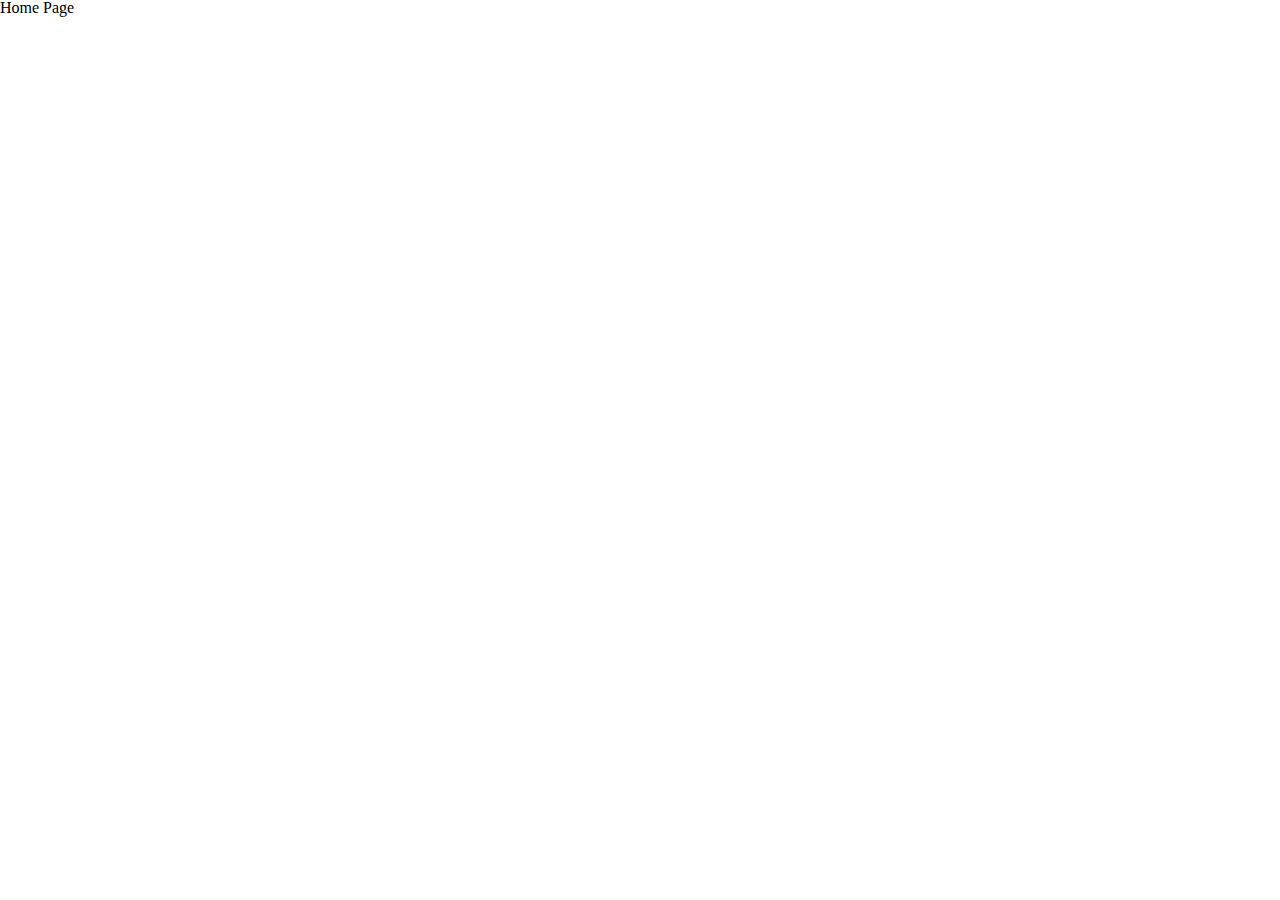
==== index.html @ f3fef269 "Criado arquivos .html e .css para todas as páginas. Criado arquivo de reset do CSS e criado arquivo " ====
<!DOCTYPE html>
<html lang="pt-br">
	<head>
		<meta charset="UTF-8">
		<title>Dev - LCM</title>
		<link rel="stylesheet" href="styles/index.css">
		<link rel="stylesheet" href="styles/reset.css">
		<link rel="stylesheet" href="styles/base.css">
	</head>
	<body>
		Home Page
	</body>
</html>
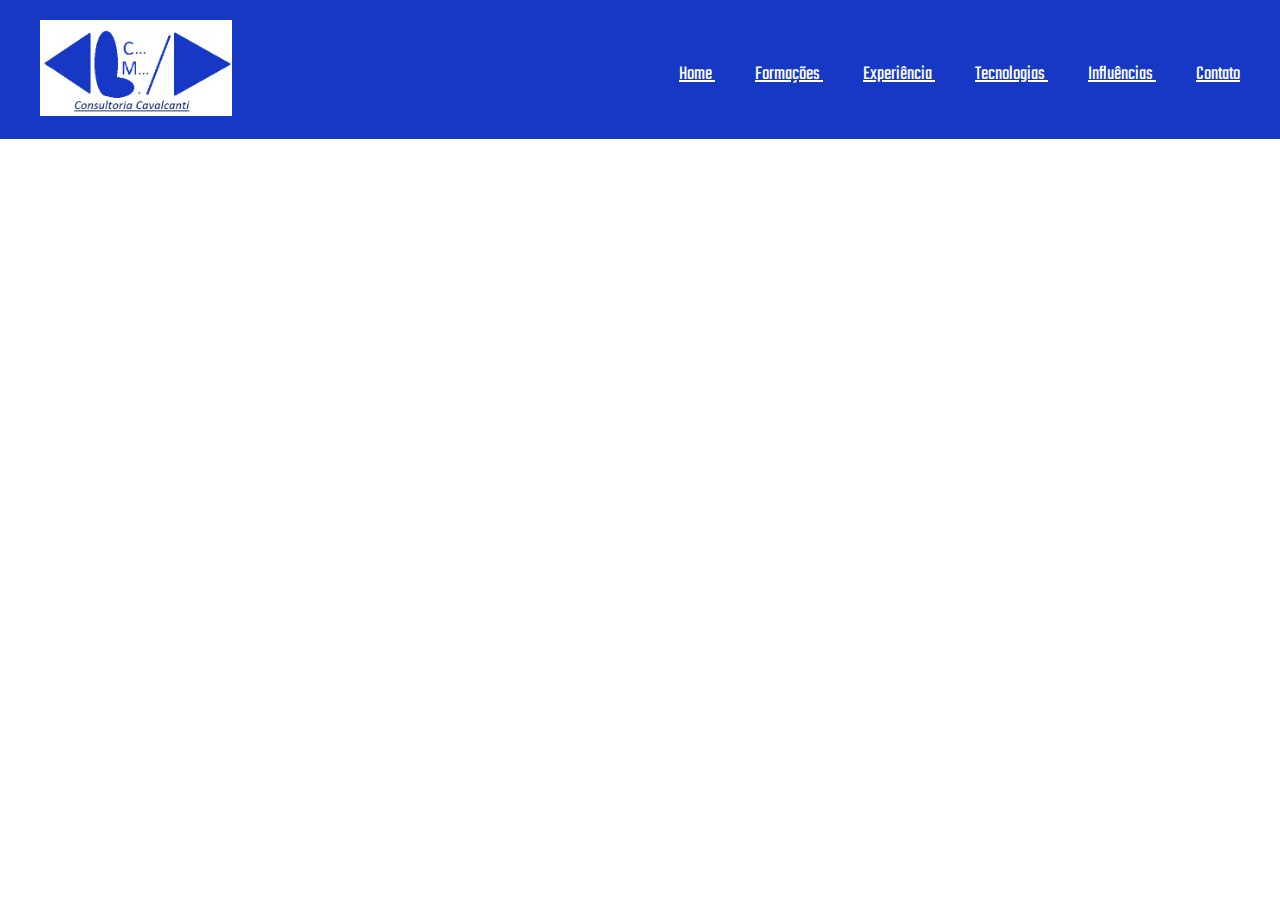
==== commit 2ccd0c31: "Armazenado as imagens e os textos até então escolhidos. Criado cabeçalho." ====
--- a/index.html
+++ b/index.html
@@ -8,6 +8,31 @@
 		<link rel="stylesheet" href="styles/base.css">
 	</head>
 	<body>
-		Home Page
+		<header>
+			<div class="in_cabecalho">
+				<h1>
+					<img class="in_logo" src="images/logo_site_estatico.png" alt="logo_consultoria_cavalcanti">
+				</h1>
+
+				<nav>
+					<ul class="in_menu fonte_titulo">
+						<li> <a href="index.html"> Home </a> </li>
+						<li> <a href="pages/formacoes.html"> Formações </a> </li>
+						<li> <a href="pages/experiencias.html"> Experiência </a> </li>
+						<li> <a href="pages/tecnologias.html"> Tecnologias </a> </li>
+						<li> <a href="pages/influencias.html"> Influências </a> </li>
+						<li> <a href="pages/contato.html"> Contato </a> </li>
+					</ul>
+				</nav>
+			</div>
+		</header>
+
+		<main>
+
+		</main>
+
+		<footer>
+			
+		</footer>
 	</body>
 </html>--- a/styles/index.css
+++ b/styles/index.css
@@ -0,0 +1,4 @@
+main {
+	background-image: url("../images/site-background.jpg");
+	background-repeat: no-repeat;
+}--- a/styles/base.css
+++ b/styles/base.css
@@ -0,0 +1,43 @@
+@import url('https://fonts.googleapis.com/css2?family=Patrick+Hand&display=swap');
+@import url('https://fonts.googleapis.com/css2?family=Teko&display=swap');
+
+.fonte_titulo {
+	font-family: "Teko";
+}
+
+.fonte_corpo {
+	font-family: "Patrick Hand";
+}
+
+header {
+	background: #1638C5;
+}
+
+.in_cabecalho {
+	padding: 20px 0;
+}
+
+.in_cabecalho .in_logo {
+	width: 15%;
+	margin-left: 40px;
+}
+
+.in_cabecalho .in_menu {
+	position: absolute;
+	top: 65px;
+	right: 0;
+}
+
+.in_cabecalho .in_menu li {
+	display: inline;
+	margin-right: 40px;
+}
+
+.in_cabecalho .in_menu a {
+	color: #FFFFFF;
+	font-size: 20px;
+}
+
+footer {
+	background: #051865;
+}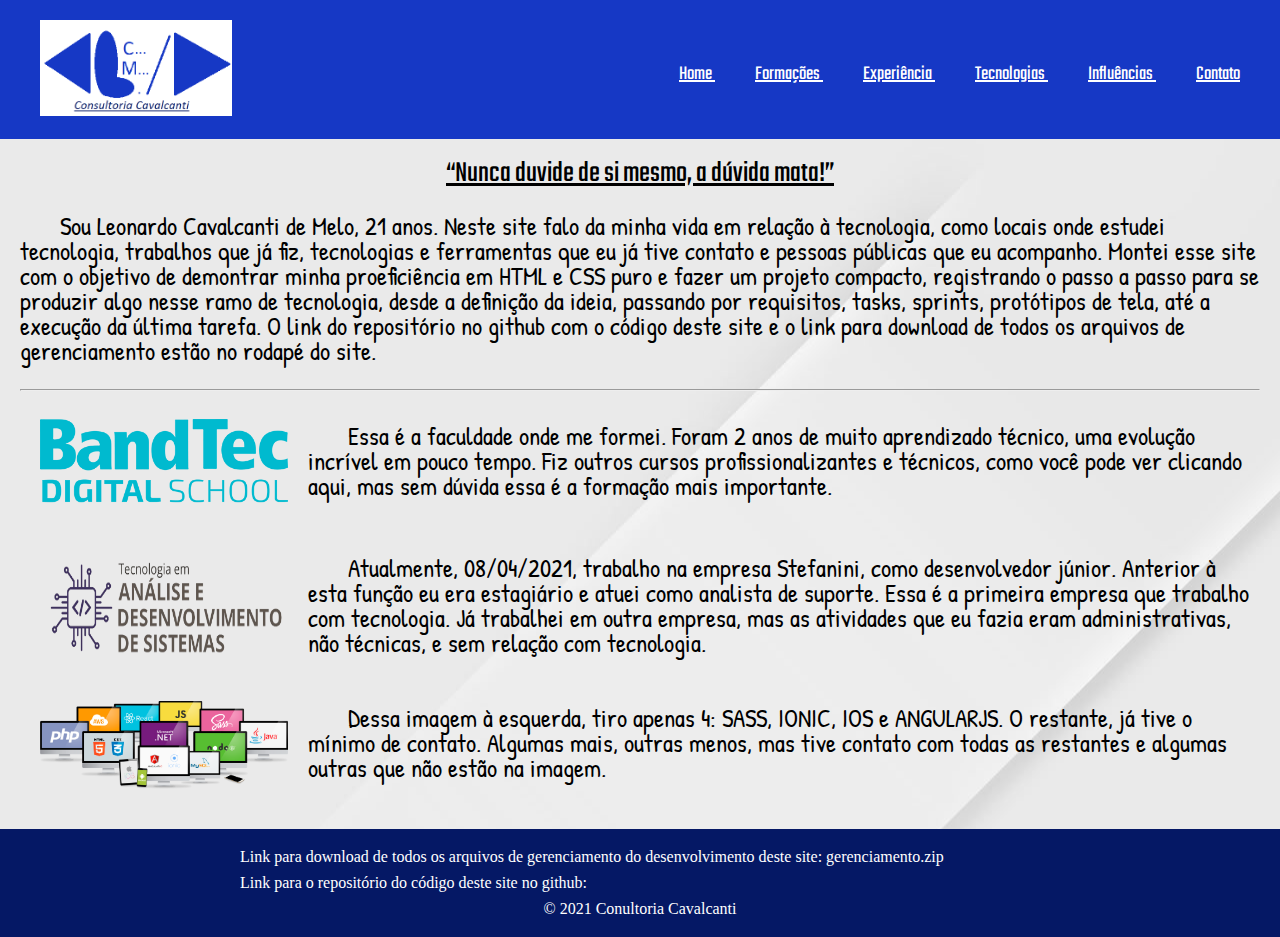
==== commit 50da6410: "Finalizado página inicial" ====
--- a/index.html
+++ b/index.html
@@ -9,13 +9,13 @@
 	</head>
 	<body>
 		<header>
-			<div class="in_cabecalho">
+			<div class="base_cabecalho">
 				<h1>
-					<img class="in_logo" src="images/logo_site_estatico.png" alt="logo_consultoria_cavalcanti">
+					<img class="base_logo" src="images/logo_site_estatico.png" alt="logo_consultoria_cavalcanti">
 				</h1>
 
 				<nav>
-					<ul class="in_menu fonte_titulo">
+					<ul class="base_menu base_fonte_titulo">
 						<li> <a href="index.html"> Home </a> </li>
 						<li> <a href="pages/formacoes.html"> Formações </a> </li>
 						<li> <a href="pages/experiencias.html"> Experiência </a> </li>
@@ -28,11 +28,49 @@
 		</header>
 
 		<main>
+			<div class="index_principal">
+				<h2 class="base_fonte_titulo index_titulo"> “Nunca duvide de si mesmo, a dúvida mata!” </h2>
 
+				<p class="index_identacao_paragrafo index_corpo base_fonte_corpo"> 
+					Sou Leonardo Cavalcanti de Melo, 21 anos. Neste site falo da minha vida em relação à tecnologia, como locais onde estudei tecnologia, trabalhos que já fiz, tecnologias e ferramentas que eu já tive contato e pessoas públicas que eu acompanho. Montei esse site com o objetivo de demontrar minha proeficiência em HTML e CSS puro e fazer um projeto compacto, registrando o passo a passo para se produzir algo nesse ramo de tecnologia, desde a definição da ideia, passando por requisitos, tasks, sprints, protótipos de tela, até a execução da última tarefa. O link do repositório no github com o código deste site e o link para download de todos os arquivos de gerenciamento estão no rodapé do site. 
+				</p>
+
+				<hr/>
+
+				<div class="index_bandtec">
+					<img src="images/logo_bandtec.png">
+
+					<p class="index_identacao_paragrafo index_corpo base_fonte_corpo">
+						Essa é a faculdade onde me formei. Foram 2 anos de muito aprendizado técnico, uma evolução incrível em pouco tempo. Fiz outros cursos profissionalizantes e técnicos, como você pode ver clicando aqui, mas sem dúvida essa é a formação mais importante.
+					</p>
+				</div>
+
+				<div class="index_bandtec">
+					<img src="images/logo_ads.png">
+
+					<p class="index_identacao_paragrafo index_corpo base_fonte_corpo">
+						Atualmente, 08/04/2021, trabalho na empresa Stefanini, como desenvolvedor júnior. Anterior à esta função eu era estagiário e atuei como analista de suporte. Essa é a primeira empresa que trabalho com tecnologia. Já trabalhei em outra empresa, mas as atividades que eu fazia eram administrativas, não técnicas, e sem relação com tecnologia.
+					</p>
+				</div>
+
+				<div class="index_bandtec">
+					<img src="images/logo_tecnologias.png">
+
+					<p class="index_identacao_paragrafo index_corpo base_fonte_corpo">
+						Dessa imagem à esquerda, tiro apenas 4: SASS, IONIC, IOS e ANGULARJS. O restante, já tive o mínimo de contato. Algumas mais, outras menos, mas tive contato com todas as restantes e algumas outras que não estão na imagem.
+					</p>
+				</div>
+			</div>
 		</main>
 
 		<footer>
-			
+			<div class="base_rodape">
+				<p> Link para download de todos os arquivos de gerenciamento do desenvolvimento deste site: gerenciamento.zip </p>
+				<p> Link para o repositório do código deste site no github: </p>
+				<div class="base_copyright"> 
+					&#169; 2021 Conultoria Cavalcanti 
+				</div>
+			</div>
 		</footer>
 	</body>
 </html>--- a/styles/index.css
+++ b/styles/index.css
@@ -1,4 +1,32 @@
 main {
 	background-image: url("../images/site-background.jpg");
 	background-repeat: no-repeat;
-}+}
+
+.index_titulo {
+	font-size: 30px;
+	text-align: center;
+	text-decoration: underline;
+}
+
+.index_principal {
+	padding: 20px;
+}
+
+.index_identacao_paragrafo {
+	text-indent: 40px;
+}
+
+.index_corpo {
+	font-size: 25px;
+	margin: 25px 0;
+}
+
+.index_bandtec img {
+	width: 20%;
+	margin: 20px;
+}
+
+.index_bandtec {
+	display: flex;
+}
--- a/styles/base.css
+++ b/styles/base.css
@@ -1,11 +1,11 @@
 @import url('https://fonts.googleapis.com/css2?family=Patrick+Hand&display=swap');
 @import url('https://fonts.googleapis.com/css2?family=Teko&display=swap');
 
-.fonte_titulo {
+.base_fonte_titulo {
 	font-family: "Teko";
 }
 
-.fonte_corpo {
+.base_fonte_corpo {
 	font-family: "Patrick Hand";
 }
 
@@ -13,31 +13,46 @@
 	background: #1638C5;
 }
 
-.in_cabecalho {
+.base_cabecalho {
 	padding: 20px 0;
 }
 
-.in_cabecalho .in_logo {
+.base_cabecalho .base_logo {
 	width: 15%;
 	margin-left: 40px;
 }
 
-.in_cabecalho .in_menu {
+.base_cabecalho .base_menu {
 	position: absolute;
 	top: 65px;
 	right: 0;
 }
 
-.in_cabecalho .in_menu li {
+.base_cabecalho .base_menu li {
 	display: inline;
 	margin-right: 40px;
 }
 
-.in_cabecalho .in_menu a {
+.base_cabecalho .base_menu a {
 	color: #FFFFFF;
 	font-size: 20px;
 }
 
 footer {
 	background: #051865;
+}
+
+.base_rodape {
+	color: #FFFFFF;
+	padding: 20px 0;
+	width: 800px;
+	margin: 0 auto;
+}
+
+.base_rodape p {
+	margin-bottom: 10px;
+}
+
+.base_rodape .base_copyright {
+	text-align: center;
 }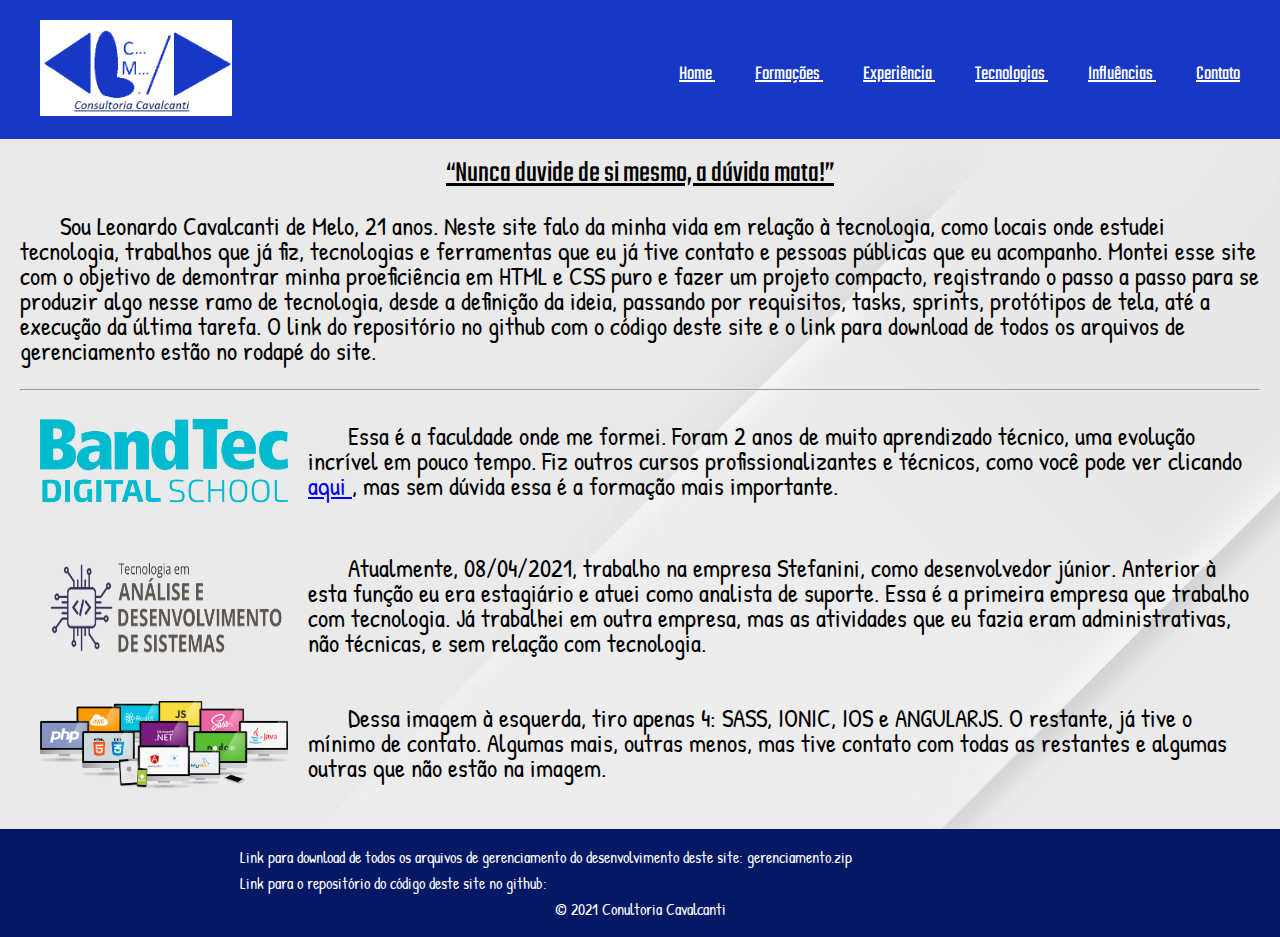
==== commit 38bbaf8c: "Finalizado tela de formações" ====
--- a/index.html
+++ b/index.html
@@ -31,7 +31,7 @@
 			<div class="index_principal">
 				<h2 class="base_fonte_titulo index_titulo"> “Nunca duvide de si mesmo, a dúvida mata!” </h2>
 
-				<p class="index_identacao_paragrafo index_corpo base_fonte_corpo"> 
+				<p class="base_identacao_paragrafo index_corpo base_fonte_corpo"> 
 					Sou Leonardo Cavalcanti de Melo, 21 anos. Neste site falo da minha vida em relação à tecnologia, como locais onde estudei tecnologia, trabalhos que já fiz, tecnologias e ferramentas que eu já tive contato e pessoas públicas que eu acompanho. Montei esse site com o objetivo de demontrar minha proeficiência em HTML e CSS puro e fazer um projeto compacto, registrando o passo a passo para se produzir algo nesse ramo de tecnologia, desde a definição da ideia, passando por requisitos, tasks, sprints, protótipos de tela, até a execução da última tarefa. O link do repositório no github com o código deste site e o link para download de todos os arquivos de gerenciamento estão no rodapé do site. 
 				</p>
 
@@ -40,15 +40,15 @@
 				<div class="index_bandtec">
 					<img src="images/logo_bandtec.png">
 
-					<p class="index_identacao_paragrafo index_corpo base_fonte_corpo">
-						Essa é a faculdade onde me formei. Foram 2 anos de muito aprendizado técnico, uma evolução incrível em pouco tempo. Fiz outros cursos profissionalizantes e técnicos, como você pode ver clicando aqui, mas sem dúvida essa é a formação mais importante.
+					<p class="base_identacao_paragrafo index_corpo base_fonte_corpo">
+						Essa é a faculdade onde me formei. Foram 2 anos de muito aprendizado técnico, uma evolução incrível em pouco tempo. Fiz outros cursos profissionalizantes e técnicos, como você pode ver clicando <a href="pages/formacoes.html"> aqui </a>, mas sem dúvida essa é a formação mais importante.
 					</p>
 				</div>
 
 				<div class="index_bandtec">
 					<img src="images/logo_ads.png">
 
-					<p class="index_identacao_paragrafo index_corpo base_fonte_corpo">
+					<p class="base_identacao_paragrafo index_corpo base_fonte_corpo">
 						Atualmente, 08/04/2021, trabalho na empresa Stefanini, como desenvolvedor júnior. Anterior à esta função eu era estagiário e atuei como analista de suporte. Essa é a primeira empresa que trabalho com tecnologia. Já trabalhei em outra empresa, mas as atividades que eu fazia eram administrativas, não técnicas, e sem relação com tecnologia.
 					</p>
 				</div>
@@ -56,7 +56,7 @@
 				<div class="index_bandtec">
 					<img src="images/logo_tecnologias.png">
 
-					<p class="index_identacao_paragrafo index_corpo base_fonte_corpo">
+					<p class="base_identacao_paragrafo index_corpo base_fonte_corpo">
 						Dessa imagem à esquerda, tiro apenas 4: SASS, IONIC, IOS e ANGULARJS. O restante, já tive o mínimo de contato. Algumas mais, outras menos, mas tive contato com todas as restantes e algumas outras que não estão na imagem.
 					</p>
 				</div>
@@ -64,7 +64,7 @@
 		</main>
 
 		<footer>
-			<div class="base_rodape">
+			<div class="base_rodape base_fonte_corpo">
 				<p> Link para download de todos os arquivos de gerenciamento do desenvolvimento deste site: gerenciamento.zip </p>
 				<p> Link para o repositório do código deste site no github: </p>
 				<div class="base_copyright"> 
--- a/styles/index.css
+++ b/styles/index.css
@@ -1,5 +1,5 @@
 main {
-	background-image: url("../images/site-background.jpg");
+	background-image: url("../images/background_homepage.jpg");
 	background-repeat: no-repeat;
 }
 
@@ -11,10 +11,6 @@
 
 .index_principal {
 	padding: 20px;
-}
-
-.index_identacao_paragrafo {
-	text-indent: 40px;
 }
 
 .index_corpo {
--- a/styles/base.css
+++ b/styles/base.css
@@ -7,6 +7,10 @@
 
 .base_fonte_corpo {
 	font-family: "Patrick Hand";
+}
+
+.base_identacao_paragrafo {
+	text-indent: 40px;
 }
 
 header {
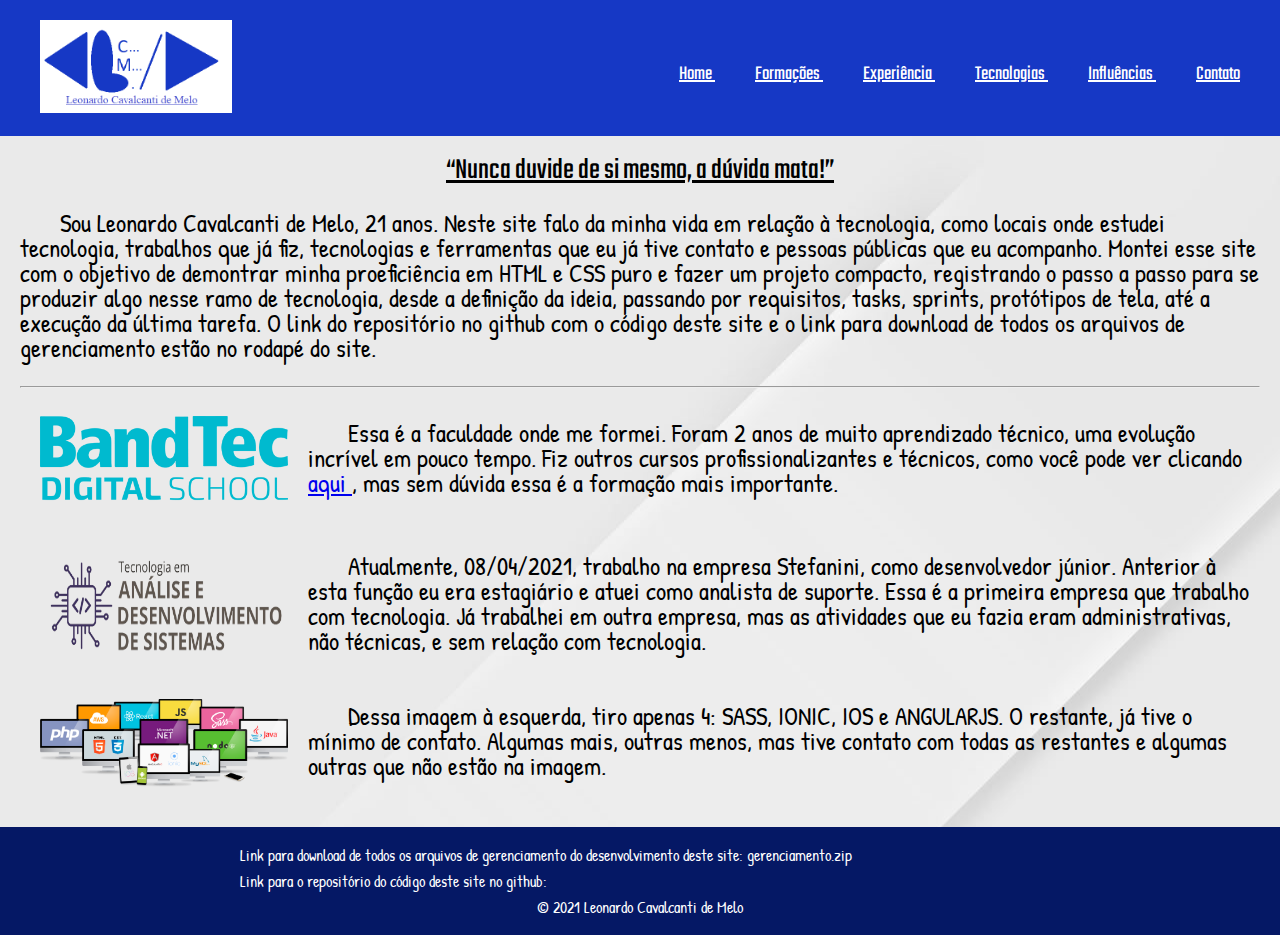
==== commit 07ef1a7f: "Terminado a tela de experiências e baixado imagens para a tela de tecnologias, e criado o texto da t" ====
--- a/index.html
+++ b/index.html
@@ -68,7 +68,7 @@
 				<p> Link para download de todos os arquivos de gerenciamento do desenvolvimento deste site: gerenciamento.zip </p>
 				<p> Link para o repositório do código deste site no github: </p>
 				<div class="base_copyright"> 
-					&#169; 2021 Conultoria Cavalcanti 
+					&#169; 2021 Leonardo Cavalcanti de Melo  
 				</div>
 			</div>
 		</footer>
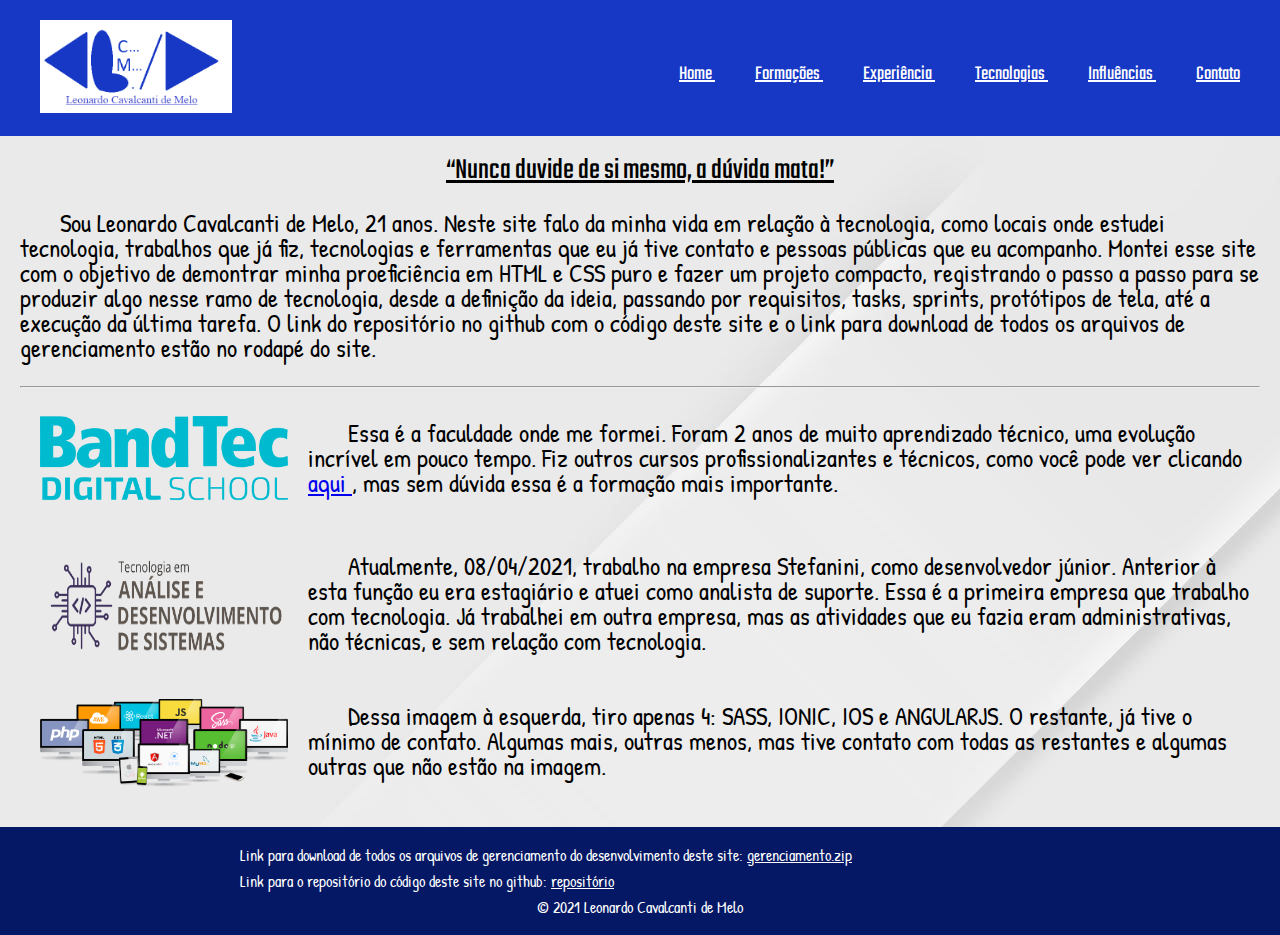
==== commit 2e96af17: "Finalizado a tela de influências e colocado os links do download dos arquivos de gerenciamento e do " ====
--- a/index.html
+++ b/index.html
@@ -65,8 +65,8 @@
 
 		<footer>
 			<div class="base_rodape base_fonte_corpo">
-				<p> Link para download de todos os arquivos de gerenciamento do desenvolvimento deste site: gerenciamento.zip </p>
-				<p> Link para o repositório do código deste site no github: </p>
+				<p> Link para download de todos os arquivos de gerenciamento do desenvolvimento deste site: <a href="https://mega.nz/file/zTRVmQ6A#VMph09LxY2QwiTUuuy8liGhEjzcE-c91P7CFHuysbkc" target="_blank"> gerenciamento.zip </a> </p>
+				<p> Link para o repositório do código deste site no github: <a href="https://github.com/llmel/site-estatico" target="_blank"> repositório </a> </p>
 				<div class="base_copyright"> 
 					&#169; 2021 Leonardo Cavalcanti de Melo  
 				</div>
--- a/styles/base.css
+++ b/styles/base.css
@@ -46,6 +46,10 @@
 	background: #051865;
 }
 
+footer p a {
+	color: #FFF;
+}
+
 .base_rodape {
 	color: #FFFFFF;
 	padding: 20px 0;
